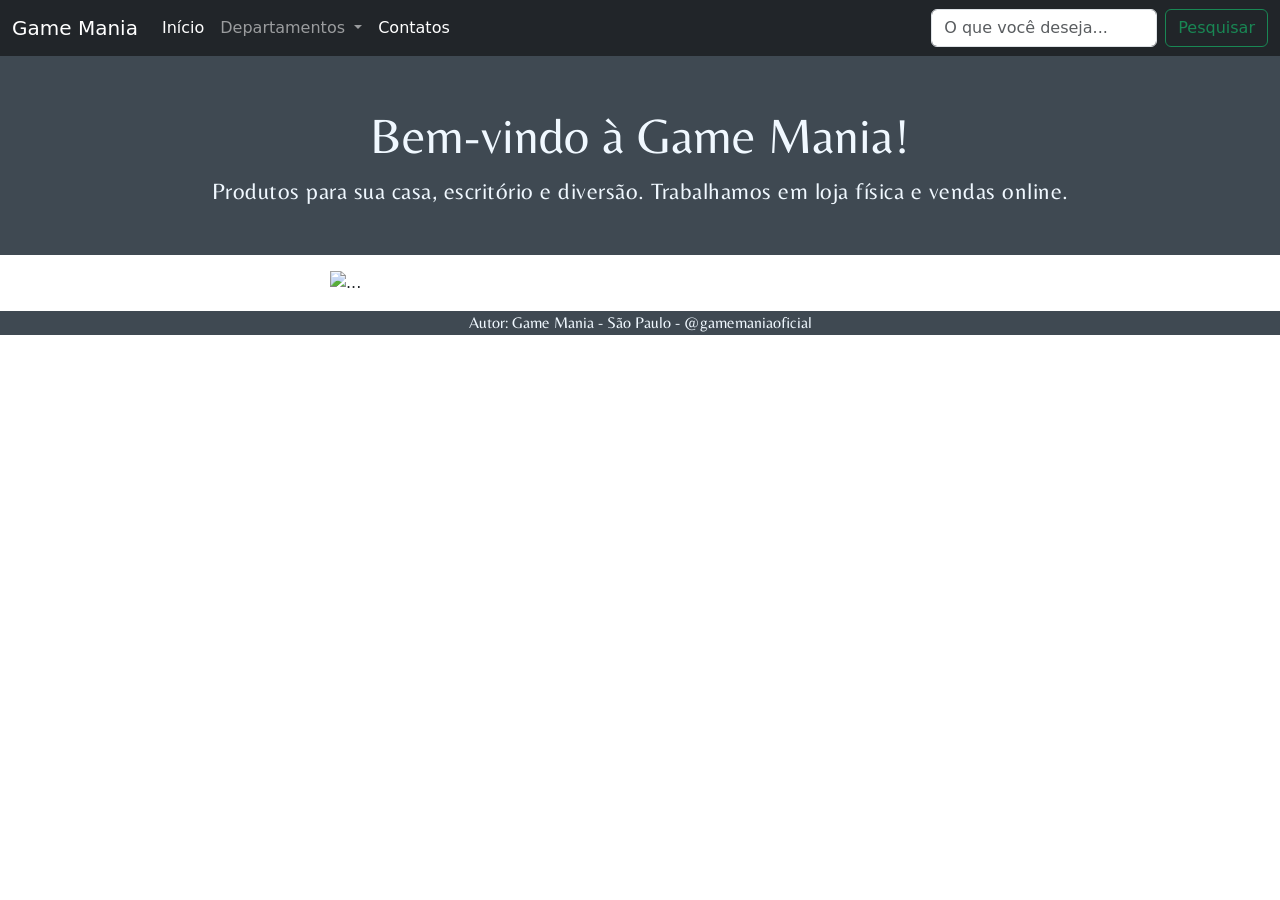
==== siteoficial-main/siteoficial-main/sitegame-main/sitegame-main/gmania-main/gmania-main/index.html @ f2f99f11 "Add files via upload" ====
<!DOCTYPE html>
<html lang="pt-br">
  <head>
    <meta charset="UTF-8" />
    <meta http-equiv="X-UA-Compatible" content="IE=edge" />
    <meta name="viewport" content="width=device-width, initial-scale=1.0" />
    <link rel="stylesheet" href="Style.css" />
    

    <link
      href="https://cdn.jsdelivr.net/npm/bootstrap@5.1.3/dist/css/bootstrap.min.css"
      rel="stylesheet"
      integrity="sha384-1BmE4kWBq78iYhFldvKuhfTAU6auU8tT94WrHftjDbrCEXSU1oBoqyl2QvZ6jIW3"
      crossorigin="anonymous"
    />
    <script
      src="https://cdn.jsdelivr.net/npm/bootstrap@5.1.3/dist/js/bootstrap.bundle.min.js"
      integrity="sha384-ka7Sk0Gln4gmtz2MlQnikT1wXgYsOg+OMhuP+IlRH9sENBO0LRn5q+8nbTov4+1p"
      crossorigin="anonymous"
    ></script>
    <title>Home</title>
  </head>
  <body>
    <header>
      <nav id="Menu">
        <nav class="navbar navbar-expand-lg navbar-dark bg-dark">
          <div class="container-fluid">
            <a class="navbar-brand" href="index.html">Game Mania</a>
            <button
              class="navbar-toggler"
              type="button"
              data-bs-toggle="collapse"
              data-bs-target="#navbarSupportedContent"
              aria-controls="navbarSupportedContent"
              aria-expanded="false"
              aria-label="Toggle navigation"
            >
              <span class="navbar-toggler-icon"></span>
            </button>
            <div class="collapse navbar-collapse" id="navbarSupportedContent">
              <ul class="navbar-nav me-auto mb-2 mb-lg-0">
                <li class="nav-item">
                  <a
                    class="nav-link active"
                    aria-current="page"
                    href="index.html"
                    >Início</a
                  >
                </li>

                <li class="nav-item dropdown">
                  <a
                    class="nav-link dropdown-toggle"
                    href="#"
                    id="navbarDropdown"
                    role="button"
                    data-bs-toggle="dropdown"
                  >
                    Departamentos
                  </a>

                  <ul class="dropdown-menu" aria-labelledby="navbarDropdown">
                    <li><a class="dropdown-item" href="game.html">Jogos</a></li>
                    <li>
                      <a class="dropdown-item" href="computadores.html"
                        >Computadores</a
                      >
                    </li>
                    <li>
                      <a class="dropdown-item" href="acessorios.html"
                        >Acessórios</a
                      >
                    </li>
                  </ul>
                </li>

                <li class="nav-item">
                  <a
                    class="nav-link active"
                    aria-current="page"
                    href="contatos.html"
                    >Contatos</a
                  >
                </li>
              </ul>

              <form class="d-flex">
                <input
                  class="form-control me-2"
                  type="search"
                  placeholder="O que você deseja..."
                  aria-label="Search"
                />
                <button class="btn btn-outline-success" type="submit">
                  Pesquisar
                </button>
              </form>
            </div>
          </div>
        </nav>

        <div class="apresentacao">
          <div class="subapresentacao">
            <h2>Bem-vindo à Game Mania!</h2>
            <p>
              Produtos para sua casa, escritório e diversão. Trabalhamos em loja
              física e vendas online.
            </p>
          </div>
        </div>

        <div class="row">
          <div class="col-5 mx-auto w-50 p-3">
            <div
              id="carouselExampleIndicators"
              class="carousel slide"
              data-bs-ride="carousel"
            >
              <div class="carousel-indicators">
                <button
                  type="button"
                  data-bs-target="#carouselExampleIndicators"
                  data-bs-slide-to="0"
                  class="active"
                  aria-current="true"
                  aria-label="Slide 1"
                ></button>
                <button
                  type="button"
                  data-bs-target="#carouselExampleIndicators"
                  data-bs-slide-to="1"
                  aria-label="Slide 2"
                ></button>
                <button
                  type="button"
                  data-bs-target="#carouselExampleIndicators"
                  data-bs-slide-to="2"
                  aria-label="Slide 3"
                ></button>
              </div>
              <div class="carousel-inner">
                <div class="carousel-item active">
                  <img
                    src="https://images.pexels.com/photos/3945683/pexels-photo-3945683.jpeg?auto=compress&cs=tinysrgb&h=650&w=940"
                    class="d-block w-100"
                    alt="..."
                  />
                </div>
                <div class="carousel-item">
                  <img
                    src="https://images.pexels.com/photos/3945683/pexels-photo-3945683.jpeg?auto=compress&cs=tinysrgb&h=650&w=940"
                    class="d-block w-100"
                    alt="..."
                  />
                </div>
                <div class="carousel-item">
                  <img
                    src="https://images.pexels.com/photos/3945683/pexels-photo-3945683.jpeg?auto=compress&cs=tinysrgb&h=650&w=940"
                    class="d-block w-100"
                    alt="..."
                  />
                </div>
              </div>
              <button
                class="carousel-control-prev"
                type="button"
                data-bs-target="#carouselExampleIndicators"
                data-bs-slide="prev"
              >
                <span
                  class="carousel-control-prev-icon"
                  aria-hidden="true"
                ></span>
                <span class="visually-hidden">Previous</span>
              </button>
              <button
                class="carousel-control-next"
                type="button"
                data-bs-target="#carouselExampleIndicators"
                data-bs-slide="next"
              >
                <span
                  class="carousel-control-next-icon"
                  aria-hidden="true"
                ></span>
                <span class="visually-hidden">Next</span>
              </button>
            </div>
          </div>
        </div>
      </nav>
    </header>

    <footer class="rodape">
      <div class="subrodape">
        <p>Autor: Game Mania - São Paulo - @gamemaniaoficial</p>
      </div>
    </footer>
  </body>
</html>
---- siteoficial-main/siteoficial-main/sitegame-main/sitegame-main/gmania-main/gmania-main/Style.css ----
* {
    margin: 0;
    padding: 0;
}

@font-face {
    font-family: belleza;
    src: url(Belleza-Regular.ttf);
}

body{
    font-family: Arial, Helvetica, sans-serif;
    background-color:white;
    color: black;
}


.menu{
    font-family: Arial, Helvetica, sans-serif;
    color: blanchedalmond;
    background-color: black;
    display: flex;
    justify-content: space-between;
    padding-left: 80px;
    padding-right: 80px;

}

.apresentacao{
    width: 100%;
    display: flex;
    justify-content: center;
    padding-top: 50px;
    padding-bottom: 30px;
    background-color: rgb(63, 73, 82);
}

.subapresentacao{
    width: auto;
    text-align: center;
    color: aliceblue;
    font-family:belleza;
}

.subapresentacao p{
    font-size: 23px;
   letter-spacing: 0.5px;
}

.subapresentacao h2{
    font-size: 50px;
}

.rodape {
    width: 100%;
    display: flex;
    justify-content: center;
    background-color: rgb(63, 73, 82);
    color: aliceblue;
}

.subrodape p{
    margin-bottom: 0;
    font-family: belleza;
}
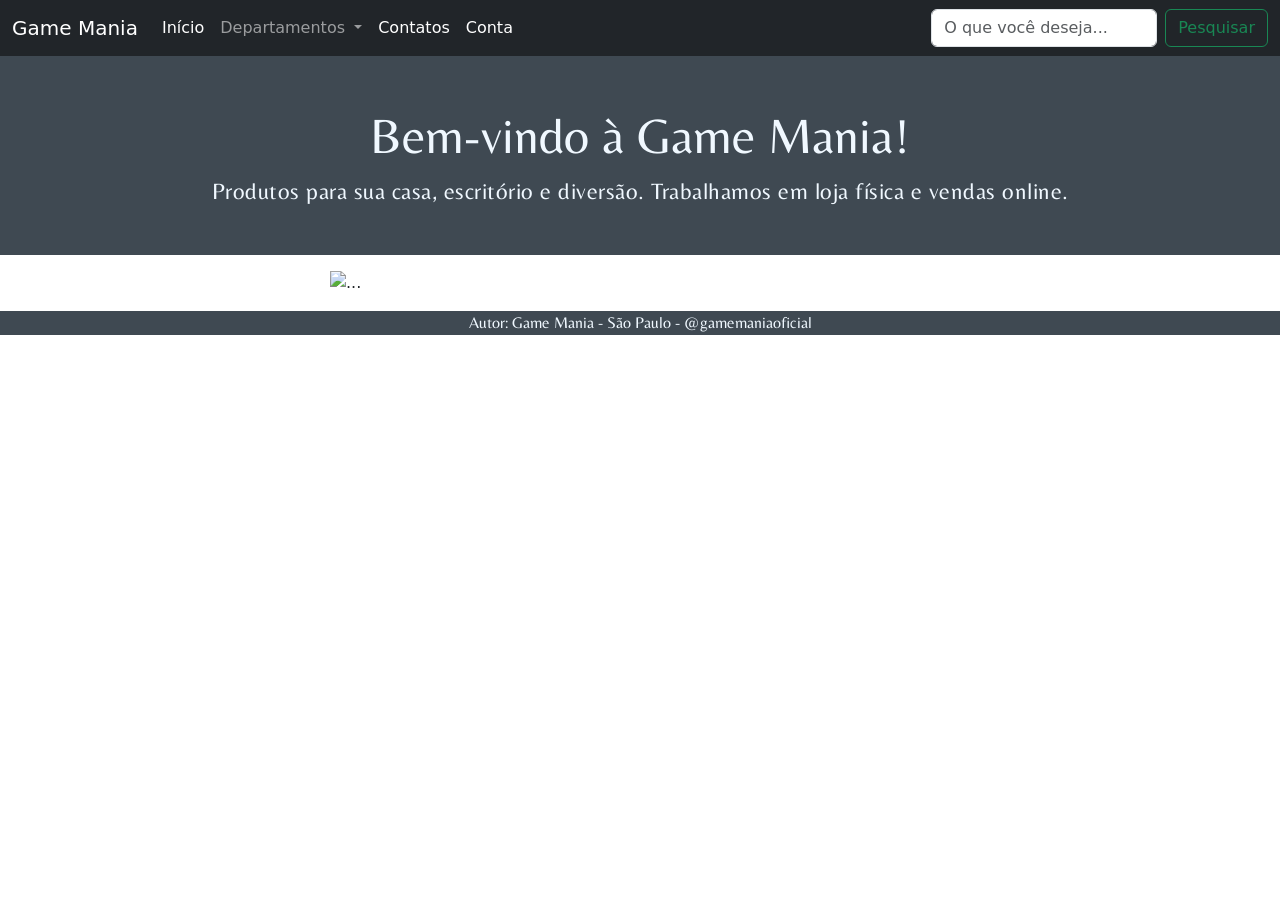
==== commit 191a5952: "Add files via upload" ====
--- a/siteoficial-main/siteoficial-main/sitegame-main/sitegame-main/gmania-main/gmania-main/index.html
+++ b/siteoficial-main/siteoficial-main/sitegame-main/sitegame-main/gmania-main/gmania-main/index.html
@@ -1,200 +1,135 @@
 <!DOCTYPE html>
 <html lang="pt-br">
-  <head>
-    <meta charset="UTF-8" />
-    <meta http-equiv="X-UA-Compatible" content="IE=edge" />
-    <meta name="viewport" content="width=device-width, initial-scale=1.0" />
-    <link rel="stylesheet" href="Style.css" />
-    
 
-    <link
-      href="https://cdn.jsdelivr.net/npm/bootstrap@5.1.3/dist/css/bootstrap.min.css"
-      rel="stylesheet"
-      integrity="sha384-1BmE4kWBq78iYhFldvKuhfTAU6auU8tT94WrHftjDbrCEXSU1oBoqyl2QvZ6jIW3"
-      crossorigin="anonymous"
-    />
-    <script
-      src="https://cdn.jsdelivr.net/npm/bootstrap@5.1.3/dist/js/bootstrap.bundle.min.js"
-      integrity="sha384-ka7Sk0Gln4gmtz2MlQnikT1wXgYsOg+OMhuP+IlRH9sENBO0LRn5q+8nbTov4+1p"
-      crossorigin="anonymous"
-    ></script>
-    <title>Home</title>
-  </head>
-  <body>
-    <header>
-      <nav id="Menu">
-        <nav class="navbar navbar-expand-lg navbar-dark bg-dark">
-          <div class="container-fluid">
-            <a class="navbar-brand" href="index.html">Game Mania</a>
-            <button
-              class="navbar-toggler"
-              type="button"
-              data-bs-toggle="collapse"
-              data-bs-target="#navbarSupportedContent"
-              aria-controls="navbarSupportedContent"
-              aria-expanded="false"
-              aria-label="Toggle navigation"
-            >
-              <span class="navbar-toggler-icon"></span>
-            </button>
-            <div class="collapse navbar-collapse" id="navbarSupportedContent">
-              <ul class="navbar-nav me-auto mb-2 mb-lg-0">
-                <li class="nav-item">
-                  <a
-                    class="nav-link active"
-                    aria-current="page"
-                    href="index.html"
-                    >Início</a
-                  >
-                </li>
+<head>
+  <meta charset="UTF-8" />
+  <meta http-equiv="X-UA-Compatible" content="IE=edge" />
+  <meta name="viewport" content="width=device-width, initial-scale=1.0" />
+  <link rel="stylesheet" href="Style.css" />
 
-                <li class="nav-item dropdown">
-                  <a
-                    class="nav-link dropdown-toggle"
-                    href="#"
-                    id="navbarDropdown"
-                    role="button"
-                    data-bs-toggle="dropdown"
-                  >
-                    Departamentos
-                  </a>
 
-                  <ul class="dropdown-menu" aria-labelledby="navbarDropdown">
-                    <li><a class="dropdown-item" href="game.html">Jogos</a></li>
-                    <li>
-                      <a class="dropdown-item" href="computadores.html"
-                        >Computadores</a
-                      >
-                    </li>
-                    <li>
-                      <a class="dropdown-item" href="acessorios.html"
-                        >Acessórios</a
-                      >
-                    </li>
-                  </ul>
-                </li>
+  <link href="https://cdn.jsdelivr.net/npm/bootstrap@5.1.3/dist/css/bootstrap.min.css" rel="stylesheet"
+    integrity="sha384-1BmE4kWBq78iYhFldvKuhfTAU6auU8tT94WrHftjDbrCEXSU1oBoqyl2QvZ6jIW3" crossorigin="anonymous" />
+  <script src="https://cdn.jsdelivr.net/npm/bootstrap@5.1.3/dist/js/bootstrap.bundle.min.js"
+    integrity="sha384-ka7Sk0Gln4gmtz2MlQnikT1wXgYsOg+OMhuP+IlRH9sENBO0LRn5q+8nbTov4+1p"
+    crossorigin="anonymous"></script>
+  <title>Home</title>
+</head>
 
-                <li class="nav-item">
-                  <a
-                    class="nav-link active"
-                    aria-current="page"
-                    href="contatos.html"
-                    >Contatos</a
-                  >
-                </li>
-              </ul>
+<body>
+  <header>
+    <nav id="Menu">
+      <nav class="navbar navbar-expand-lg navbar-dark bg-dark">
+        <div class="container-fluid">
+          <a class="navbar-brand" href="index.html">Game Mania</a>
+          <button class="navbar-toggler" type="button" data-bs-toggle="collapse"
+            data-bs-target="#navbarSupportedContent" aria-controls="navbarSupportedContent" aria-expanded="false"
+            aria-label="Toggle navigation">
+            <span class="navbar-toggler-icon"></span>
+          </button>
+          <div class="collapse navbar-collapse" id="navbarSupportedContent">
+            <ul class="navbar-nav me-auto mb-2 mb-lg-0">
+              
+              <li class="nav-item">
+                <a class="nav-link active" aria-current="page" href="index.html">Início</a>
+              </li>
+ 
+              <li class="nav-item dropdown">
+                <a class="nav-link dropdown-toggle" href="#" id="navbarDropdown" role="button"
+                  data-bs-toggle="dropdown">
+                  Departamentos
+                </a>
 
-              <form class="d-flex">
-                <input
-                  class="form-control me-2"
-                  type="search"
-                  placeholder="O que você deseja..."
-                  aria-label="Search"
-                />
-                <button class="btn btn-outline-success" type="submit">
-                  Pesquisar
-                </button>
-              </form>
-            </div>
-          </div>
-        </nav>
+                <ul class="dropdown-menu" aria-labelledby="navbarDropdown">
+                  <li><a class="dropdown-item" href="game.html">Jogos</a></li>
+                  <li>
+                    <a class="dropdown-item" href="computadores.html">Computadores</a>
+                  </li>
+                  <li>
+                    <a class="dropdown-item" href="acessorios.html">Acessórios</a>
+                  </li>
+                </ul>
+              </li>
 
-        <div class="apresentacao">
-          <div class="subapresentacao">
-            <h2>Bem-vindo à Game Mania!</h2>
-            <p>
-              Produtos para sua casa, escritório e diversão. Trabalhamos em loja
-              física e vendas online.
-            </p>
-          </div>
-        </div>
+              <li class="nav-item">
+                <a class="nav-link active" aria-current="page" href="contatos.html">Contatos</a>
+              </li>
+              <li class="nav-item">
+                <a class="nav-link active" aria-current="page" href="login.html"
+                  >Conta</a
+                >
+              </li>
+            </ul>
 
-        <div class="row">
-          <div class="col-5 mx-auto w-50 p-3">
-            <div
-              id="carouselExampleIndicators"
-              class="carousel slide"
-              data-bs-ride="carousel"
-            >
-              <div class="carousel-indicators">
-                <button
-                  type="button"
-                  data-bs-target="#carouselExampleIndicators"
-                  data-bs-slide-to="0"
-                  class="active"
-                  aria-current="true"
-                  aria-label="Slide 1"
-                ></button>
-                <button
-                  type="button"
-                  data-bs-target="#carouselExampleIndicators"
-                  data-bs-slide-to="1"
-                  aria-label="Slide 2"
-                ></button>
-                <button
-                  type="button"
-                  data-bs-target="#carouselExampleIndicators"
-                  data-bs-slide-to="2"
-                  aria-label="Slide 3"
-                ></button>
-              </div>
-              <div class="carousel-inner">
-                <div class="carousel-item active">
-                  <img
-                    src="https://images.pexels.com/photos/3945683/pexels-photo-3945683.jpeg?auto=compress&cs=tinysrgb&h=650&w=940"
-                    class="d-block w-100"
-                    alt="..."
-                  />
-                </div>
-                <div class="carousel-item">
-                  <img
-                    src="https://images.pexels.com/photos/3945683/pexels-photo-3945683.jpeg?auto=compress&cs=tinysrgb&h=650&w=940"
-                    class="d-block w-100"
-                    alt="..."
-                  />
-                </div>
-                <div class="carousel-item">
-                  <img
-                    src="https://images.pexels.com/photos/3945683/pexels-photo-3945683.jpeg?auto=compress&cs=tinysrgb&h=650&w=940"
-                    class="d-block w-100"
-                    alt="..."
-                  />
-                </div>
-              </div>
-              <button
-                class="carousel-control-prev"
-                type="button"
-                data-bs-target="#carouselExampleIndicators"
-                data-bs-slide="prev"
-              >
-                <span
-                  class="carousel-control-prev-icon"
-                  aria-hidden="true"
-                ></span>
-                <span class="visually-hidden">Previous</span>
+            <form class="d-flex">
+              <input class="form-control me-2" type="search" placeholder="O que você deseja..." aria-label="Search" />
+              <button class="btn btn-outline-success" type="submit">
+                Pesquisar
               </button>
-              <button
-                class="carousel-control-next"
-                type="button"
-                data-bs-target="#carouselExampleIndicators"
-                data-bs-slide="next"
-              >
-                <span
-                  class="carousel-control-next-icon"
-                  aria-hidden="true"
-                ></span>
-                <span class="visually-hidden">Next</span>
-              </button>
-            </div>
+            </form>
           </div>
         </div>
       </nav>
-    </header>
 
-    <footer class="rodape">
-      <div class="subrodape">
-        <p>Autor: Game Mania - São Paulo - @gamemaniaoficial</p>
+      <div class="apresentacao">
+        <div class="subapresentacao">
+          <h2>Bem-vindo à Game Mania!</h2>
+          <p>
+            Produtos para sua casa, escritório e diversão. Trabalhamos em loja
+            física e vendas online.
+          </p>
+        </div>
       </div>
-    </footer>
-  </body>
-</html>
+
+      <div class="row">
+        <div class="col-5 mx-auto w-50 p-3">
+          <div id="carouselExampleIndicators" class="carousel slide" data-bs-ride="carousel">
+            <div class="carousel-indicators">
+              <button type="button" data-bs-target="#carouselExampleIndicators" data-bs-slide-to="0" class="active"
+                aria-current="true" aria-label="Slide 1"></button>
+              <button type="button" data-bs-target="#carouselExampleIndicators" data-bs-slide-to="1"
+                aria-label="Slide 2"></button>
+              <button type="button" data-bs-target="#carouselExampleIndicators" data-bs-slide-to="2"
+                aria-label="Slide 3"></button>
+            </div>
+            <div class="carousel-inner">
+              <div class="carousel-item active">
+                <img
+                  src="https://images.pexels.com/photos/3945683/pexels-photo-3945683.jpeg?auto=compress&cs=tinysrgb&h=650&w=940"
+                  class="d-block w-100" alt="..." />
+              </div>
+              <div class="carousel-item">
+                <img src="https://cdn.pixabay.com/photo/2017/11/27/21/31/computer-2982270_960_720.jpg"
+                  class="d-block w-100" alt="..." />
+              </div>
+              <div class="carousel-item">
+                <img src="https://cdn.pixabay.com/photo/2015/01/21/14/14/apple-606761_960_720.jpg" class="d-block w-100"
+                  alt="..." />
+              </div>
+            </div>
+            <button class="carousel-control-prev" type="button" data-bs-target="#carouselExampleIndicators"
+              data-bs-slide="prev">
+              <span class="carousel-control-prev-icon" aria-hidden="true"></span>
+              <span class="visually-hidden">Previous</span>
+            </button>
+            <button class="carousel-control-next" type="button" data-bs-target="#carouselExampleIndicators"
+              data-bs-slide="next">
+              <span class="carousel-control-next-icon" aria-hidden="true"></span>
+              <span class="visually-hidden">Next</span>
+            </button>
+          </div>
+        </div>
+      </div>
+    </nav>
+  </header>
+
+  
+  <footer class="rodape">
+    <div class="subrodape">
+      <p>Autor: Game Mania - São Paulo - @gamemaniaoficial</p>
+    </div>
+  </footer>
+</body>
+<script type="text/javascript" src="js/scripts.js.txt"></script>
+
+</html>
